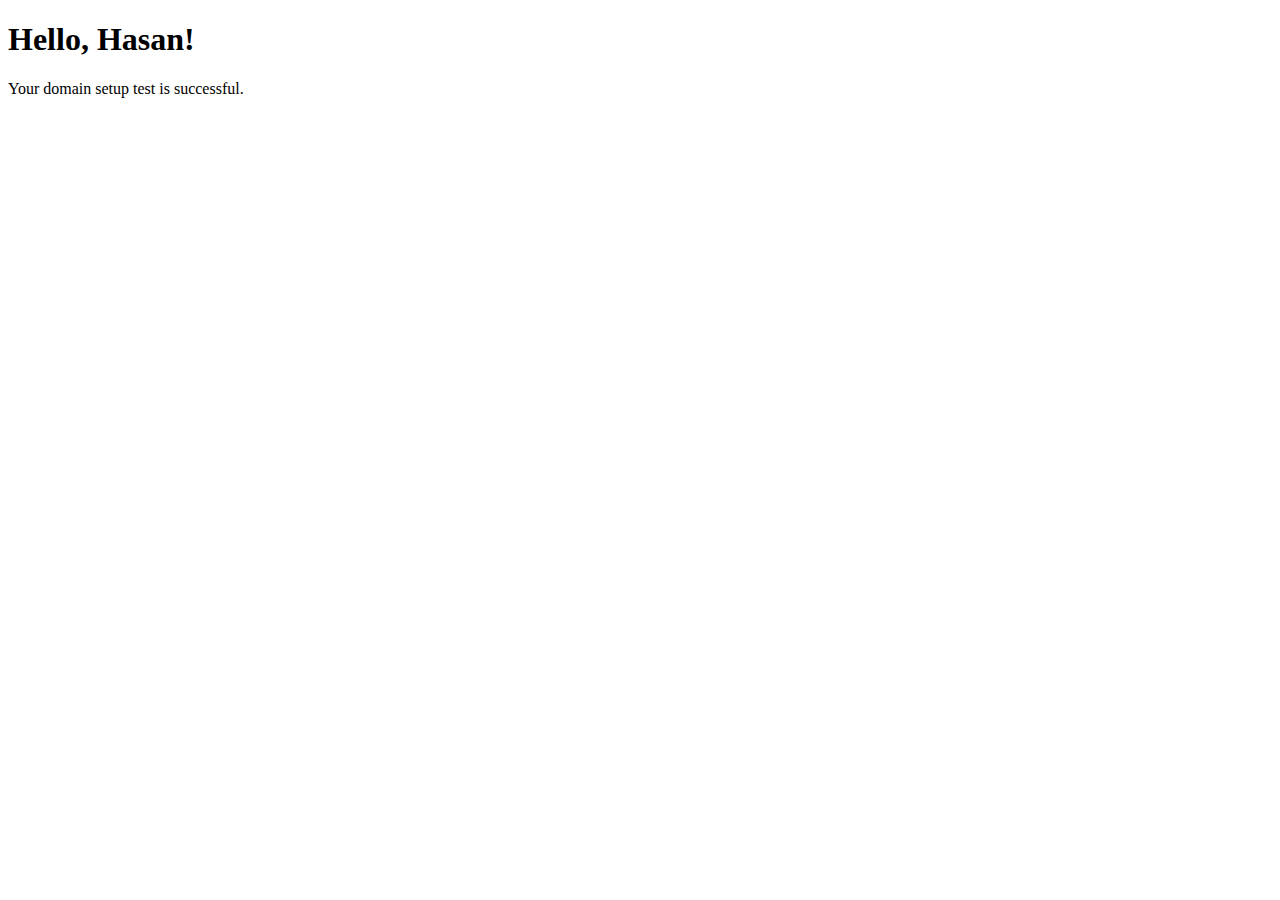
==== index.html @ 94554855 "Update and rename hasanalmaher.html to index.html" ====
<!DOCTYPE html>
<html lang="en">
<head>
    <meta charset="UTF-8">
    <meta name="viewport" content="width=device-width, initial-scale=1.0">
    <title>Hello World</title>
</head>
<body>
    <h1>Hello, Hasan!</h1>
    <p>Your domain setup test is successful.</p>
</body>
</html>
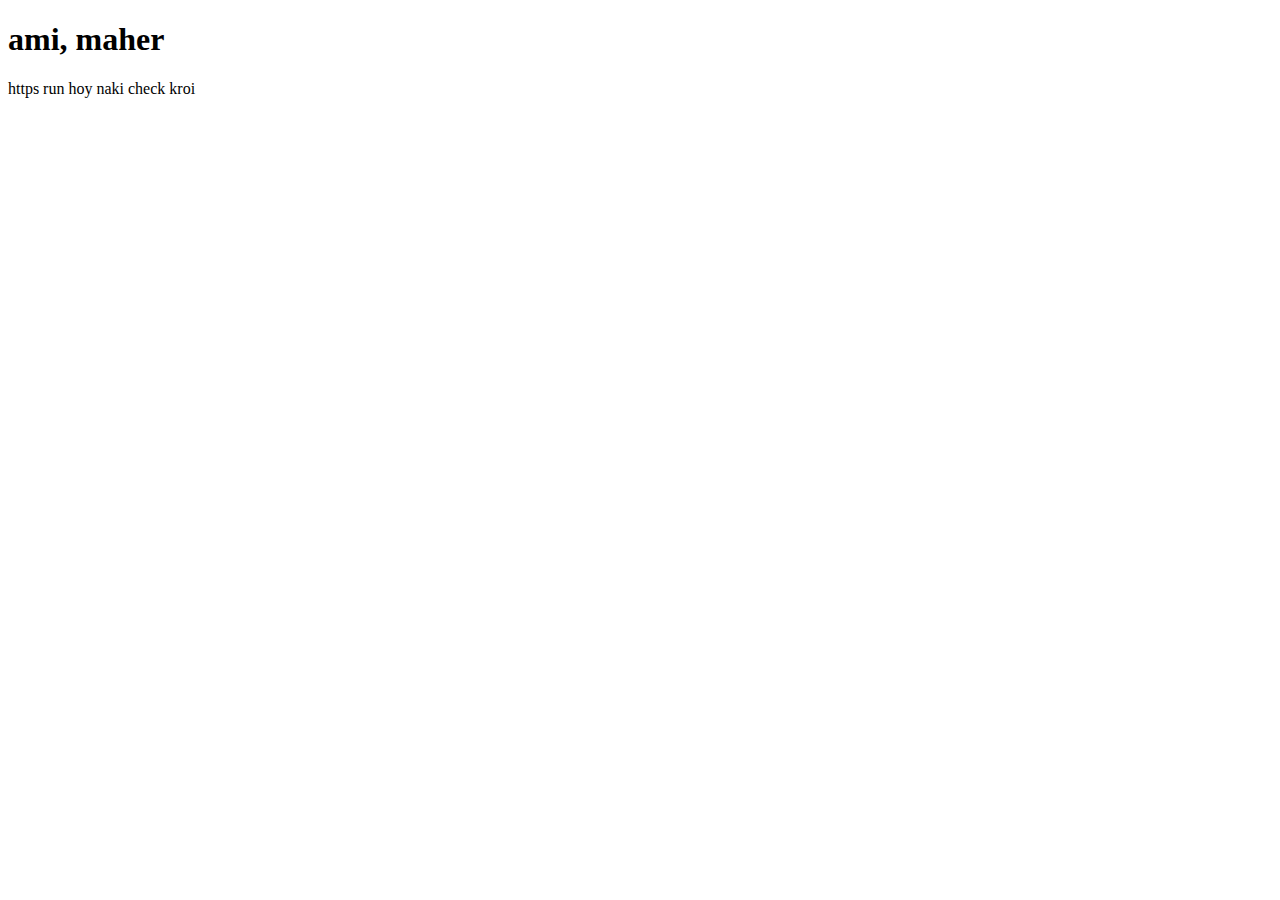
==== commit d5c6c2c7: "Update index.html" ====
--- a/index.html
+++ b/index.html
@@ -3,10 +3,10 @@
 <head>
     <meta charset="UTF-8">
     <meta name="viewport" content="width=device-width, initial-scale=1.0">
-    <title>Hello World</title>
+    <title>Hello whoever is reading this ;</title>
 </head>
 <body>
-    <h1>Hello, Hasan!</h1>
-    <p>Your domain setup test is successful.</p>
+    <h1>ami, maher</h1>
+    <p>https run hoy naki check kroi</p>
 </body>
 </html>
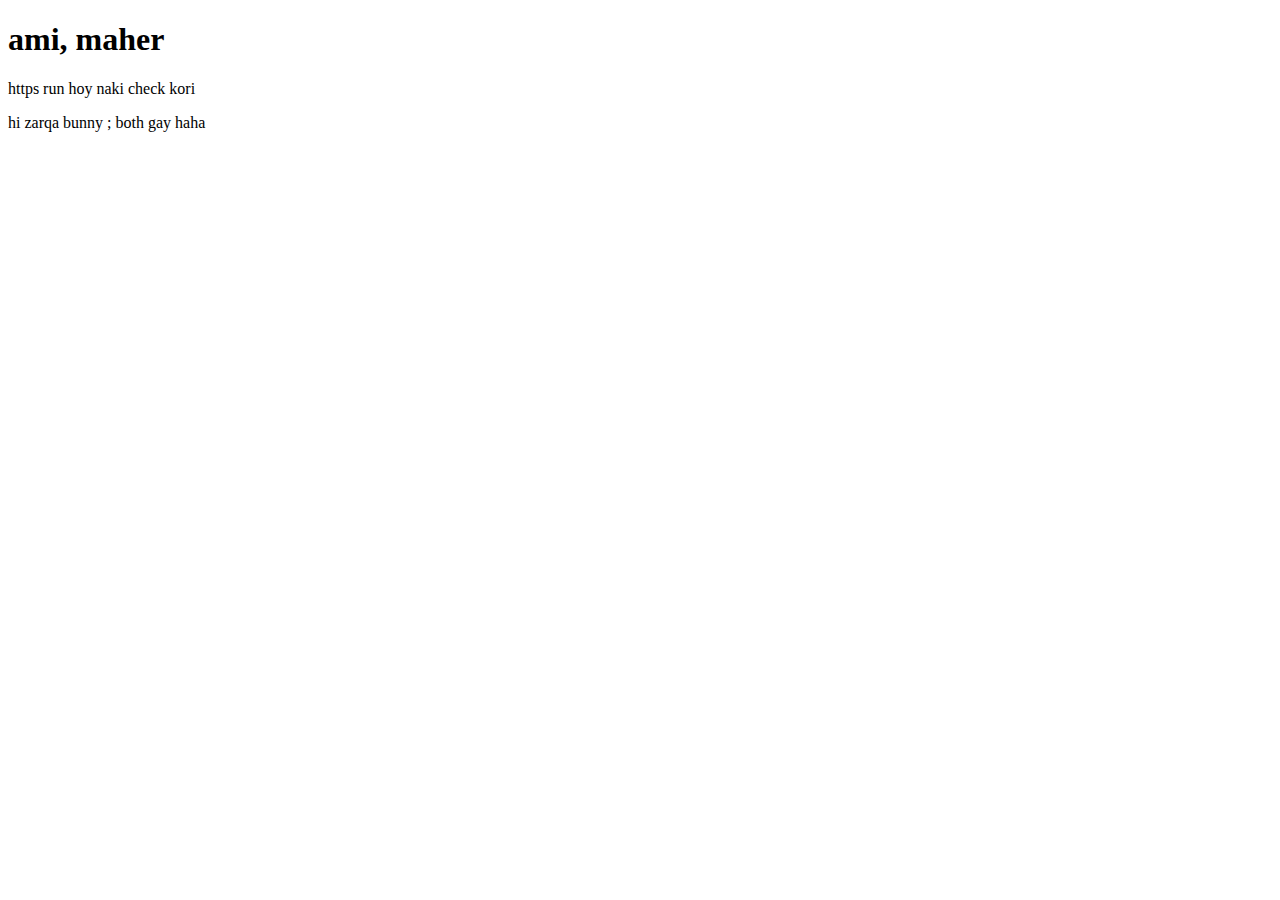
==== commit 589ad397: "Update index.html" ====
--- a/index.html
+++ b/index.html
@@ -7,6 +7,7 @@
 </head>
 <body>
     <h1>ami, maher</h1>
-    <p>https run hoy naki check kroi</p>
+    <p>https run hoy naki check kori</p>
+    <p>hi zarqa bunny ; both gay haha</p>
 </body>
 </html>
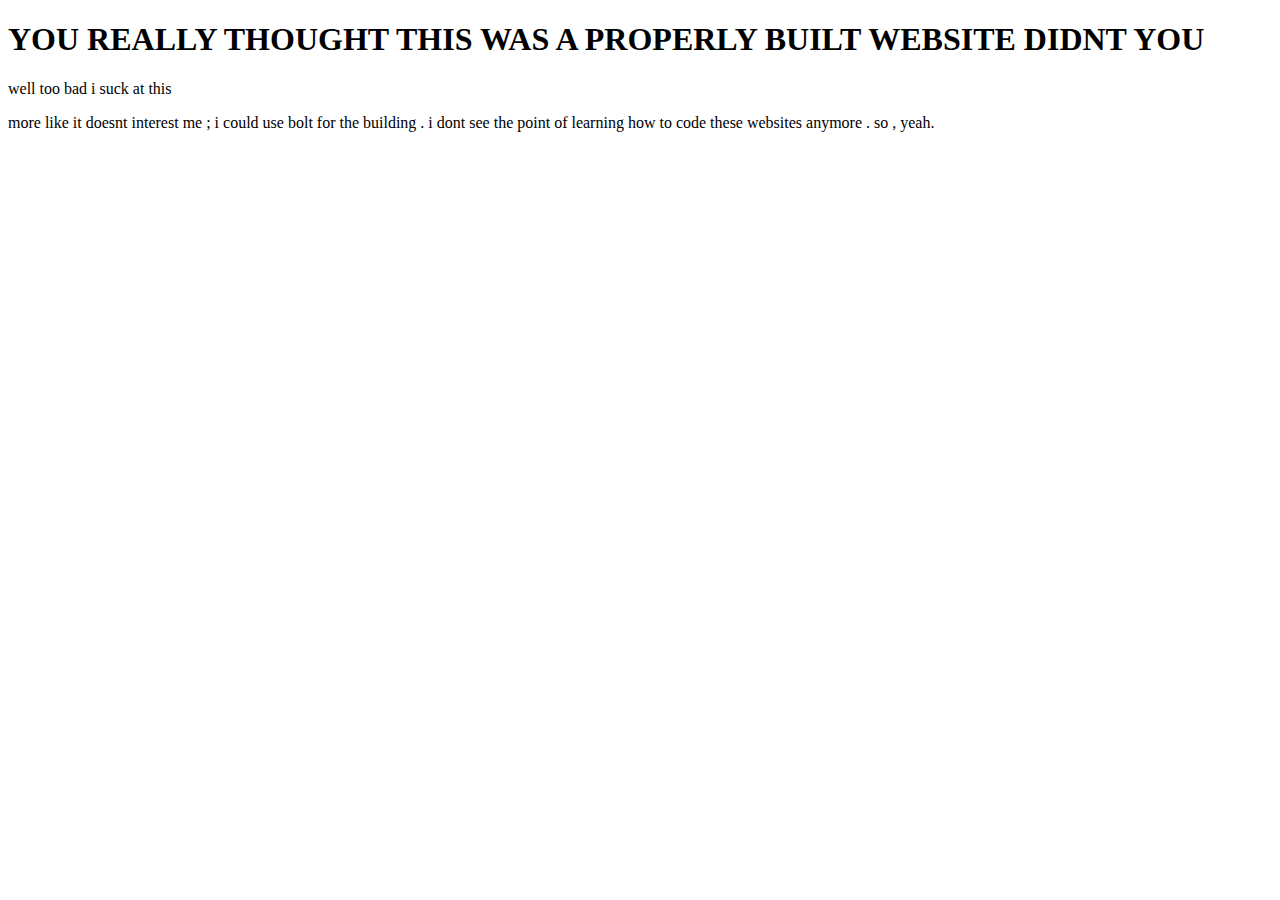
==== commit 613c69c0: "Update index.html" ====
--- a/index.html
+++ b/index.html
@@ -3,11 +3,11 @@
 <head>
     <meta charset="UTF-8">
     <meta name="viewport" content="width=device-width, initial-scale=1.0">
-    <title>Hello whoever is reading this ;</title>
+    <title>SIKE;</title>
 </head>
 <body>
-    <h1>ami, maher</h1>
-    <p>https run hoy naki check kori</p>
-    <p>hi zarqa bunny ; both gay haha</p>
+    <h1>YOU REALLY THOUGHT THIS WAS A PROPERLY BUILT WEBSITE DIDNT YOU</h1>
+    <p>well too bad i suck at this</p>
+    <p>more like it doesnt interest me ; i could use bolt for the building . i dont see the point of learning how to code these websites anymore . so , yeah.</p>
 </body>
 </html>
